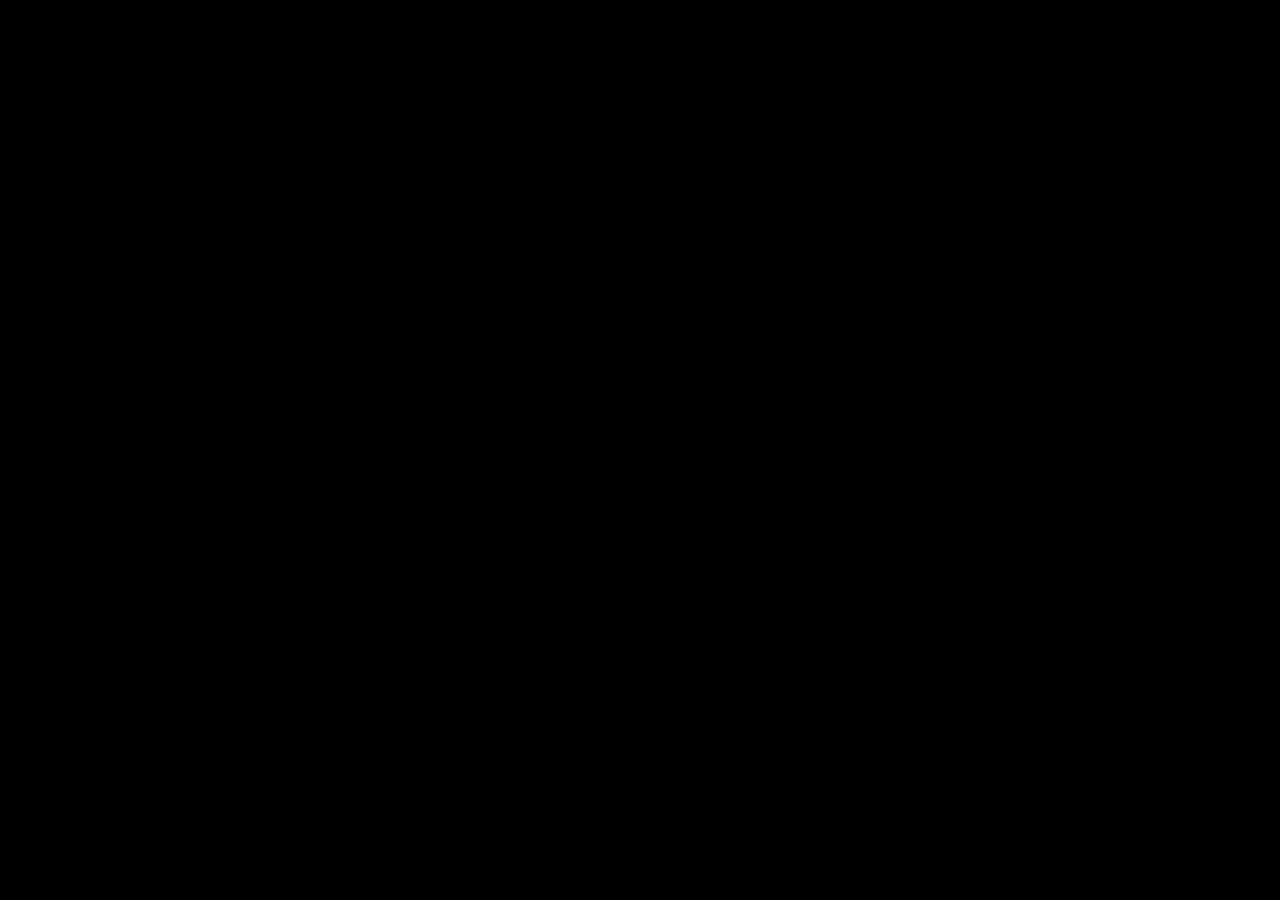
==== index.html @ 316ceed1 "decoupled controls panel and demonstrator" ====
<!doctype html>
<html lang="en">
<head>
 	<meta charset="utf-8">

 	<script src="SourceCode/Libraries/dat.gui.min.js"></script>
 	<script src="SourceCode/Libraries/stats.min.js"></script>
 	<script src="SourceCode/Libraries/CSSPlugin.min.js"></script>
	<script src="SourceCode/Libraries/TweenLite.min.js"></script>
 	<script src="SourceCode/Three/three.min.js"></script>
 	<script src="SourceCode/Libraries/CSSPlugin.min.js"></script>
	<script src="SourceCode/Libraries/TweenLite.min.js"></script>
 	<script type="text/javascript" src="http://ajax.googleapis.com/ajax/libs/jquery/1.11.2/jquery.min.js"></script>
 </head>

 <body style="background: rgb(0, 0, 0);">
 	<script data-main="Application.js" src="SourceCode/Libraries/require.js"></script>
 	<div id="root" style="background: rgb(0, 0, 0);">
 	</div>
</body>
</html>
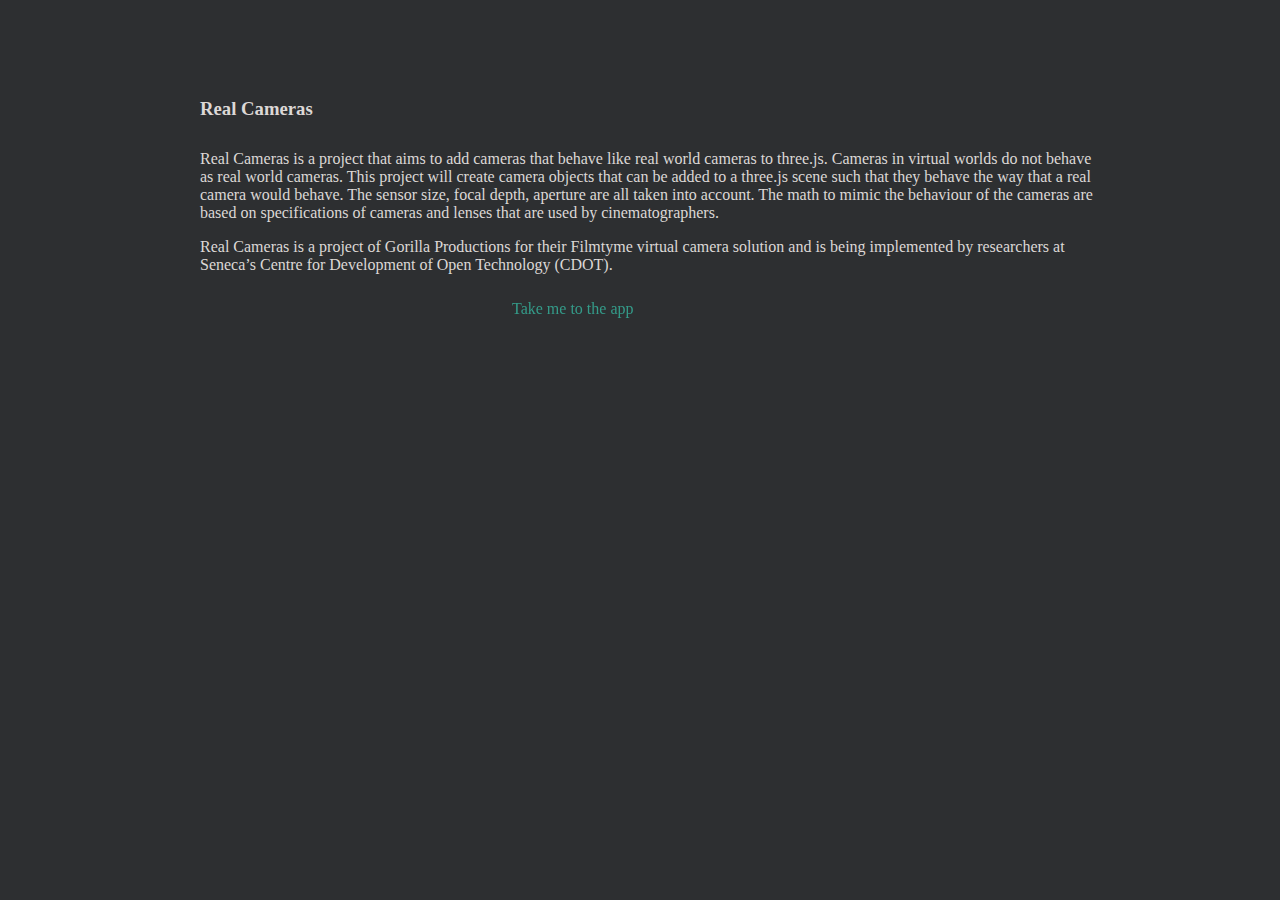
==== commit 9de13eae: "Merge pull request #36 from Seneca-CDOT/splashscreen" ====
--- a/index.html
+++ b/index.html
@@ -2,20 +2,21 @@
 <html lang="en">
 <head>
  	<meta charset="utf-8">
-
- 	<script src="SourceCode/Libraries/dat.gui.min.js"></script>
- 	<script src="SourceCode/Libraries/stats.min.js"></script>
- 	<script src="SourceCode/Libraries/CSSPlugin.min.js"></script>
-	<script src="SourceCode/Libraries/TweenLite.min.js"></script>
- 	<script src="SourceCode/Three/three.min.js"></script>
- 	<script src="SourceCode/Libraries/CSSPlugin.min.js"></script>
-	<script src="SourceCode/Libraries/TweenLite.min.js"></script>
- 	<script type="text/javascript" src="http://ajax.googleapis.com/ajax/libs/jquery/1.11.2/jquery.min.js"></script>
+ 	<link rel="stylesheet" href="https://bootswatch.com/cosmo/bootstrap.min.css"></link>
+ 	<link rel="stylesheet" href="Resource/ApplicationStyleSheet.css"></link>
+ 	<script src="SourceCode/Libraries/jquery-1.11.3.min.js"></script>
+ 	<script src="https://maxcdn.bootstrapcdn.com/bootstrap/3.3.5/js/bootstrap.min.js"></script>
  </head>
 
- <body style="background: rgb(0, 0, 0);">
- 	<script data-main="Application.js" src="SourceCode/Libraries/require.js"></script>
- 	<div id="root" style="background: rgb(0, 0, 0);">
+ <body id="splash">
+ 	<div id="splashscreen"> 
+ 		<h3 class="splash-title"> Real Cameras </h3>
+ 		<p class="splash-text"> Real Cameras is a project that aims to add cameras that behave like real world cameras to three.js.  Cameras in 	virtual worlds do not behave as real world cameras.  This project will create camera objects that can be added to a three.js scene 		such that they behave the way that a real camera would behave.  The sensor size, focal depth, aperture are all taken into account.  	The math to mimic the behaviour of the cameras are based on specifications of cameras and lenses that are used by cinematographers.
+ 		</p>
+ 		<p class="splash-text"> Real Cameras is a project of Gorilla Productions for their Filmtyme virtual camera solution and is being 		
+ 			implemented by researchers at Seneca’s Centre for Development of Open Technology (CDOT).
+ 		</p>
+ 		<a href="./index2.html">Take me to the app</a>
  	</div>
 </body>
 </html>--- a/Resource/ApplicationStyleSheet.css
+++ b/Resource/ApplicationStyleSheet.css
@@ -0,0 +1,76 @@
+  h1 {
+    margin-bottom: 30px ;
+    margin-top: 30px ;
+  }
+  h4 {
+    margin-bottom:10px;
+  }
+  #cameradiv, #lens{
+    margin-bottom: 20px;
+  }
+
+  #fd{
+    margin-bottom: 40px;
+  }
+
+  .ui-slider-horizontal.ui-slider-pips { 
+    margin-bottom: 1.4em; }   
+
+  .ui-slider-pip.ui-slider-pip-selected,
+  .ui-slider-pip.ui-slider-pip-selected-initial {
+    color: #434d5a !important; }      
+
+  #ap .ui-slider-pip {
+    top: 5px; }
+
+  #ap .ui-slider-pip .ui-slider-line {
+    width: 4px;
+    height: 4px;
+    border-radius: 4px;
+    margin-left: -2px;
+    background: #fffaf7; }
+
+  #ap .ui-slider-label {
+    margin-top: 5px; }
+                    
+  .instlist {
+    margin: 5px 0px 5px 15px;}
+
+  .scale {
+    position: absolute;
+    top: 10px;
+    right: 30px;
+
+  }
+  #splash {
+    position:absolute;
+    top:0;
+    left:0;
+    bottom:0;
+    width:100%;
+    background-color:#2D2F31;
+  }
+  #splashscreen {
+    margin: auto;
+    margin-top: 90px;
+    width: 70%;
+  }
+  #splashscreen .splash-text {
+    color: #DCD8D6 ;
+  }
+  #splashscreen .splash-title {
+    color: #DCD8D6 ;
+    margin-bottom: 30px;
+  }
+  #splashscreen a {
+    text-decoration: none;
+    position:fixed;
+    left: 40%;
+    margin-top: 10px;
+  }
+  #splashscreen a:link, #splashscreen a:active, #splashscreen a:visited{
+    color: #349B89
+  }
+  #splashscreen a:hover{
+    color: #D58C70
+  }
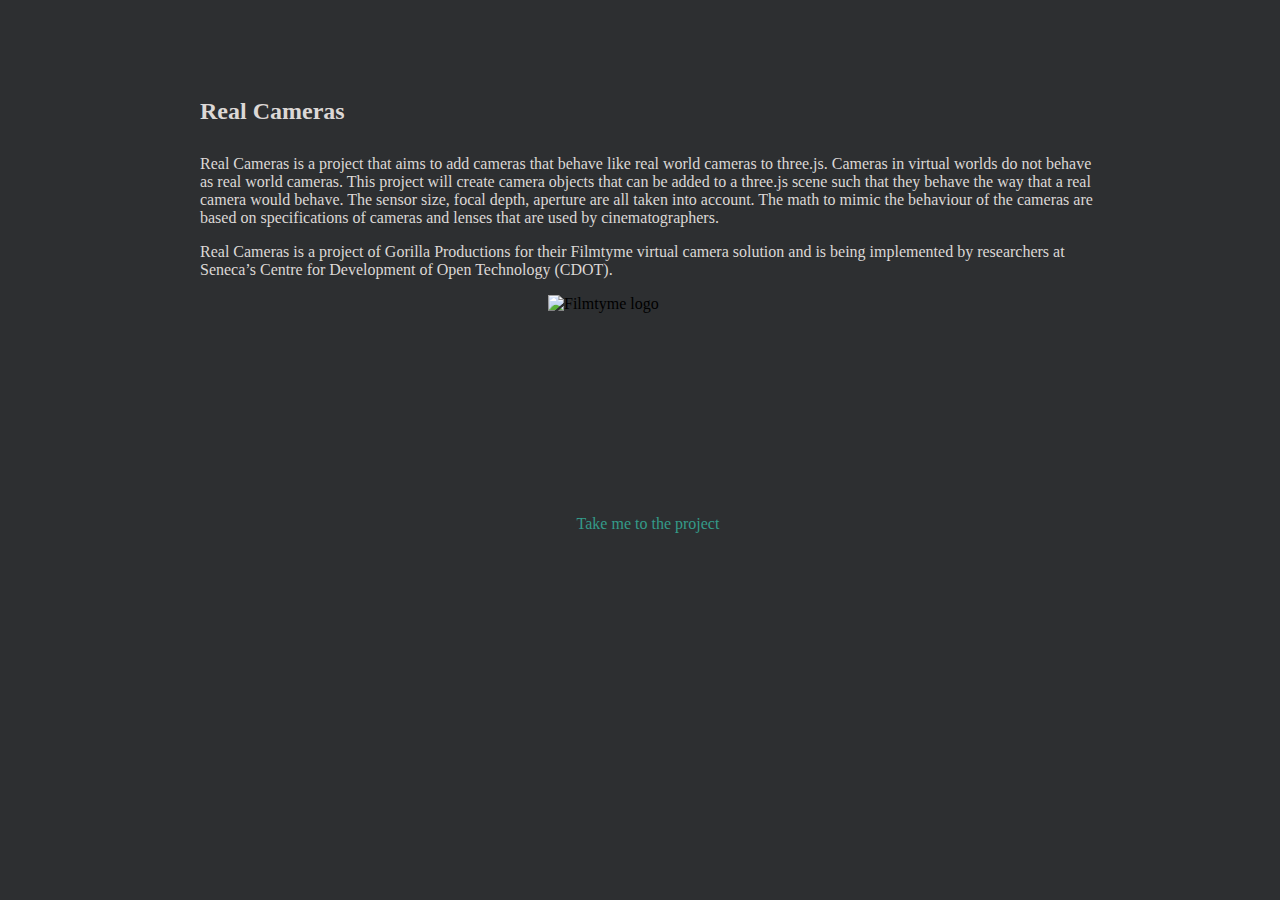
==== commit 53b7f9d4: "add logo" ====
--- a/index.html
+++ b/index.html
@@ -2,21 +2,23 @@
 <html lang="en">
 <head>
  	<meta charset="utf-8">
- 	<link rel="stylesheet" href="https://bootswatch.com/cosmo/bootstrap.min.css"></link>
- 	<link rel="stylesheet" href="Resource/ApplicationStyleSheet.css"></link>
- 	<script src="SourceCode/Libraries/jquery-1.11.3.min.js"></script>
- 	<script src="https://maxcdn.bootstrapcdn.com/bootstrap/3.3.5/js/bootstrap.min.js"></script>
- </head>
+ 	<link rel="stylesheet" href="Resource/Stylesheets/bootstrap.min.css"></link>
+ 	<link rel="stylesheet" href="Resource/Stylesheets/ApplicationStyleSheet.css"></link>
+</head>
 
  <body id="splash">
  	<div id="splashscreen"> 
- 		<h3 class="splash-title"> Real Cameras </h3>
- 		<p class="splash-text"> Real Cameras is a project that aims to add cameras that behave like real world cameras to three.js.  Cameras in 	virtual worlds do not behave as real world cameras.  This project will create camera objects that can be added to a three.js scene 		such that they behave the way that a real camera would behave.  The sensor size, focal depth, aperture are all taken into account.  	The math to mimic the behaviour of the cameras are based on specifications of cameras and lenses that are used by cinematographers.
+ 		<h2 class="splash-title"> Real Cameras </h2>
+
+ 		<p class="splash-text"> Real Cameras is a project that aims to add cameras that behave like real world cameras to three.js. Cameras in virtual worlds do not behave as real world cameras.  This project will create camera objects that can be added to a three.js scene such that they behave the way that a real camera would behave.  The sensor size, focal depth, aperture are all taken into account. The math to mimic the behaviour of the cameras are based on specifications of cameras and lenses that are used by cinematographers.
  		</p>
- 		<p class="splash-text"> Real Cameras is a project of Gorilla Productions for their Filmtyme virtual camera solution and is being 		
- 			implemented by researchers at Seneca’s Centre for Development of Open Technology (CDOT).
+
+ 		<p class="splash-text"> Real Cameras is a project of Gorilla Productions for their Filmtyme virtual camera solution and is being implemented by researchers at Seneca’s Centre for Development of Open Technology (CDOT).
  		</p>
- 		<a href="./index2.html">Take me to the app</a>
+ 	
+ 		<img class="splash-image" src="Resource/filmtymelogo.png" alt="Filmtyme logo" width="200px" height="200px">
+ 		
+ 		<a class="splash-link" href="./index2.html">Take me to the project</a>
  	</div>
 </body>
 </html>--- a/Resource/Stylesheets/ApplicationStyleSheet.css
+++ b/Resource/Stylesheets/ApplicationStyleSheet.css
@@ -0,0 +1,82 @@
+/*Application style sheet, 
+  css styles not in other sheets*/
+  h1 {
+    margin-bottom: 30px ;
+    margin-top: 30px ;
+  }
+  h4 {
+    margin-bottom:10px;
+  }
+  #cameradiv, #lens{
+    margin-bottom: 20px;
+  }
+
+  #fd{
+    margin-bottom: 40px;
+  }
+
+  .ui-slider-horizontal.ui-slider-pips { 
+    margin-bottom: 1.4em; }   
+
+  .ui-slider-pip.ui-slider-pip-selected,
+  .ui-slider-pip.ui-slider-pip-selected-initial {
+    color: #434d5a !important; }      
+
+  #ap .ui-slider-pip {
+    top: 5px; }
+
+  #ap .ui-slider-pip .ui-slider-line {
+    width: 4px;
+    height: 4px;
+    border-radius: 4px;
+    margin-left: -2px;
+    background: #fffaf7; }
+
+  #ap .ui-slider-label {
+    margin-top: 5px; }
+                    
+  .instlist {
+    margin: 5px 0px 5px 15px;}
+
+  .scale {
+    position: absolute;
+    top: 10px;
+    right: 30px;
+
+  }
+  #splash {
+    position:absolute;
+    top:0;
+    left:0;
+    bottom:0;
+    width:100%;
+    background-color:#2D2F31;
+  }
+  #splashscreen {
+    margin: auto;
+    margin-top: 90px;
+    width: 70%;
+  }
+  #splashscreen .splash-text {
+    color: #DCD8D6 ;
+  }
+  #splashscreen .splash-title {
+    color: #DCD8D6 ;
+    margin-bottom: 30px;
+  }
+  #splashscreen img.splash-image {
+    display:block;
+    margin:auto;
+  }
+  #splashscreen a.splash-link {
+    display: block;
+    text-decoration: none;
+    text-align: center;
+    margin-top: 20px;
+  }
+  #splashscreen a:link, #splashscreen a:active, #splashscreen a:visited{
+    color: #349B89
+  }
+  #splashscreen a:hover{
+    color: #D58C70
+  }
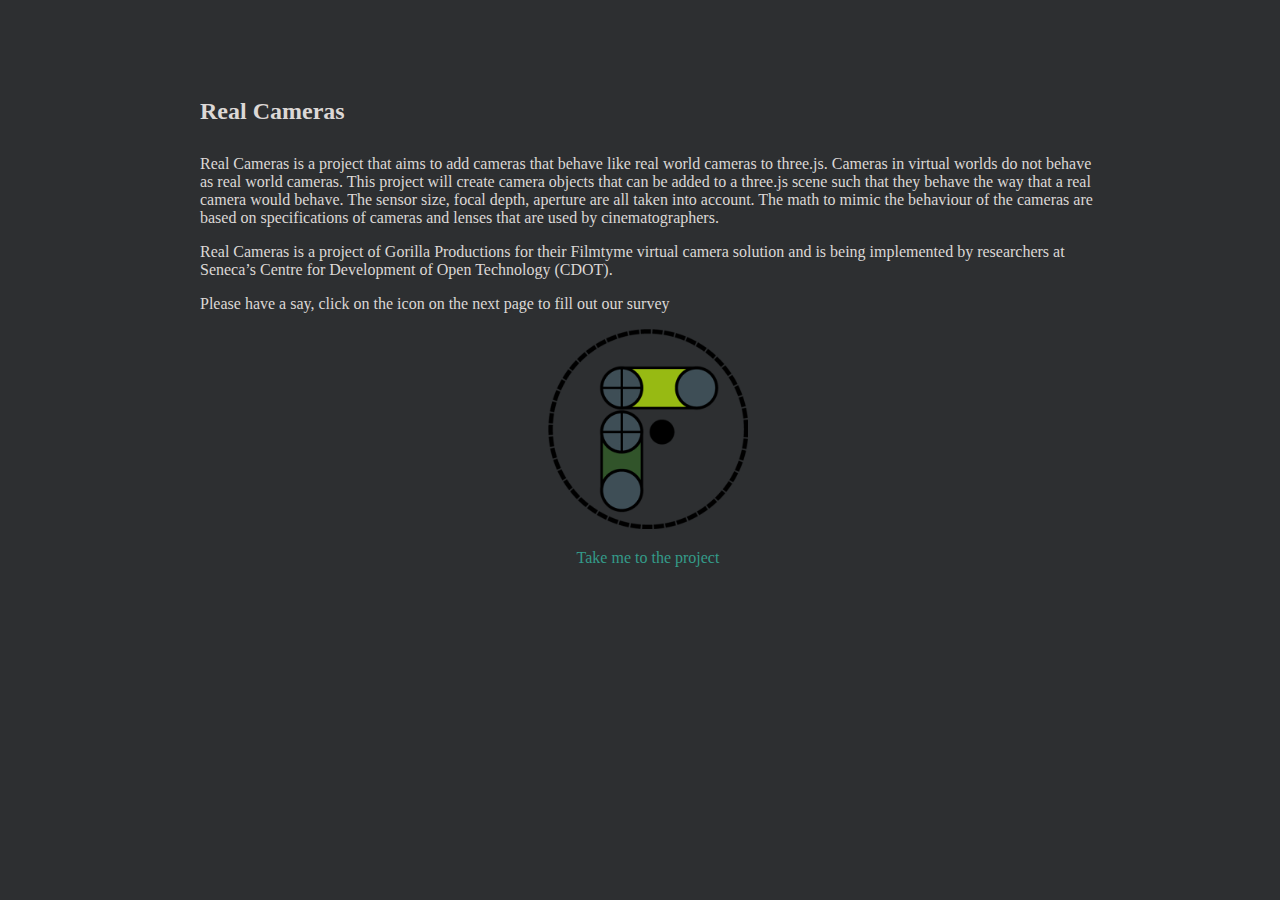
==== commit e37401c6: "Merge pull request #43 from Seneca-CDOT/master" ====
--- a/index.html
+++ b/index.html
@@ -2,7 +2,8 @@
 <html lang="en">
 <head>
  	<meta charset="utf-8">
- 	<link rel="stylesheet" href="Resource/Stylesheets/bootstrap.min.css"></link>
+ 	<!-- online to use glphys -->
+ 	<link rel="stylesheet" href="https://bootswatch.com/cosmo/bootstrap.min.css"></link>
  	<link rel="stylesheet" href="Resource/Stylesheets/ApplicationStyleSheet.css"></link>
 </head>
 
@@ -15,7 +16,12 @@
 
  		<p class="splash-text"> Real Cameras is a project of Gorilla Productions for their Filmtyme virtual camera solution and is being implemented by researchers at Seneca’s Centre for Development of Open Technology (CDOT).
  		</p>
- 	
+ 		
+ 		<p class="splash-text"> Please have a say, click on the 
+ 			<span class="glyphicon glyphicon-comment" aria-hidden="true"></span>
+ 			icon on the next page to fill out our survey 
+		</p>
+		
  		<img class="splash-image" src="Resource/filmtymelogo.png" alt="Filmtyme logo" width="200px" height="200px">
  		
  		<a class="splash-link" href="./index2.html">Take me to the project</a>
--- a/Resource/Stylesheets/ApplicationStyleSheet.css
+++ b/Resource/Stylesheets/ApplicationStyleSheet.css
@@ -80,3 +80,16 @@
   #splashscreen a:hover{
     color: #D58C70
   }
+  #ui a{
+    display:block;
+    margin-top: 40px;
+    margin-left: 100px;
+    font-size: 3em;
+  }
+  #ui a:link, #ui a:active, #ui a:visited {
+    /*border-radius: 10px !important;*/
+    color: #2D2F31!important;
+  }
+   #ui a:hover{
+    color: #494c50!important;
+   }
